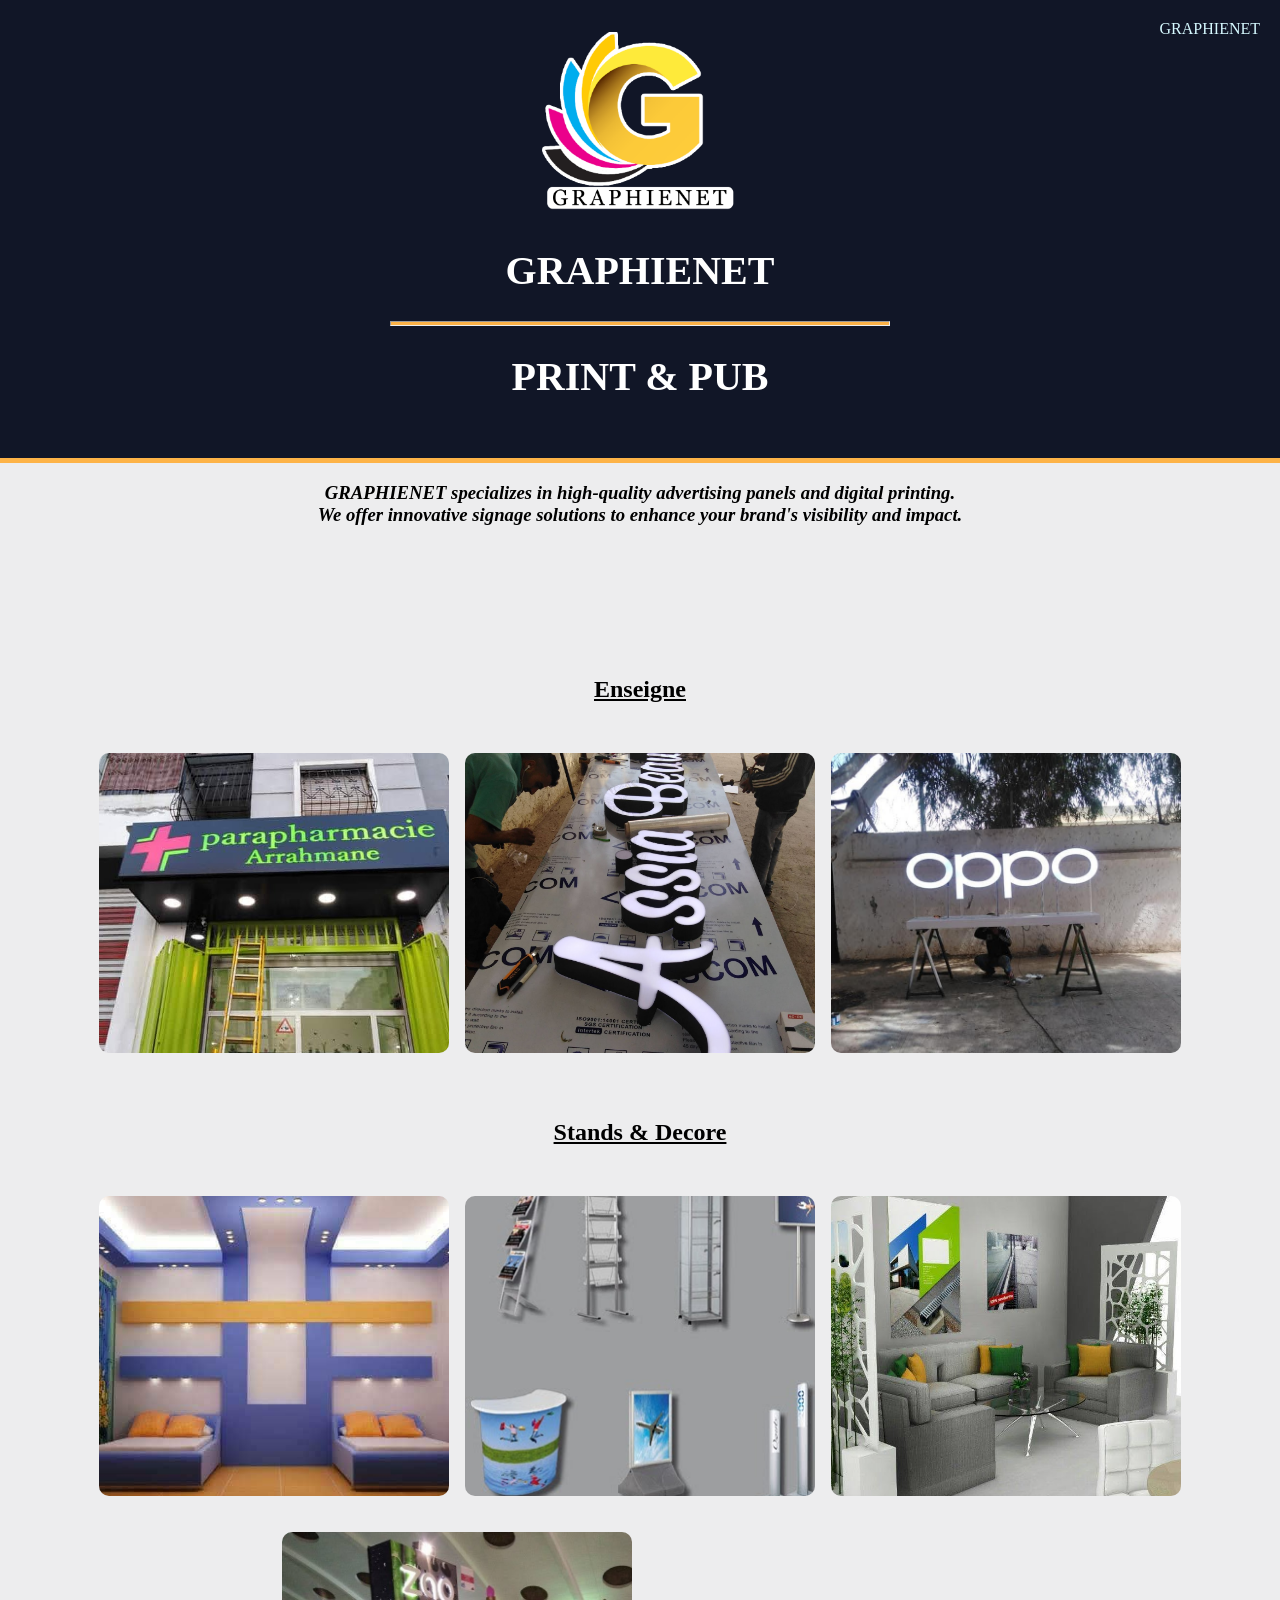
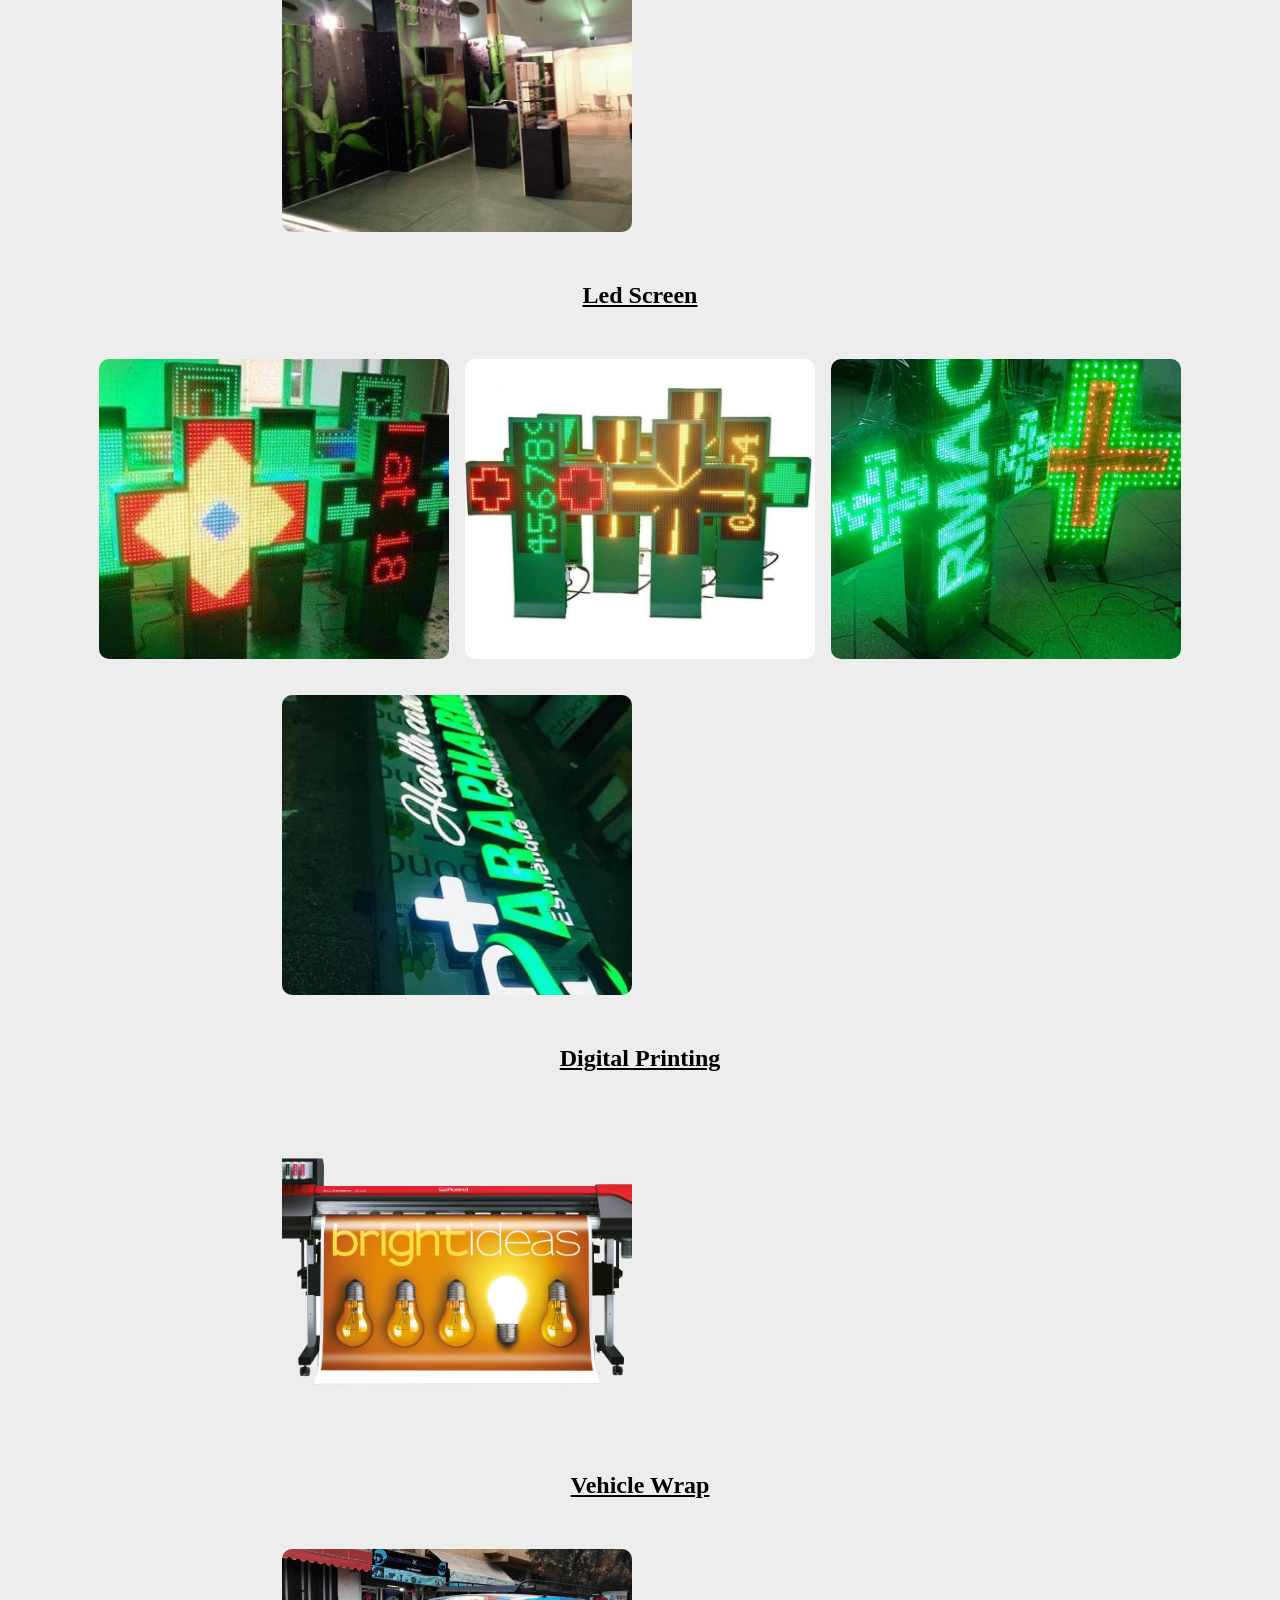
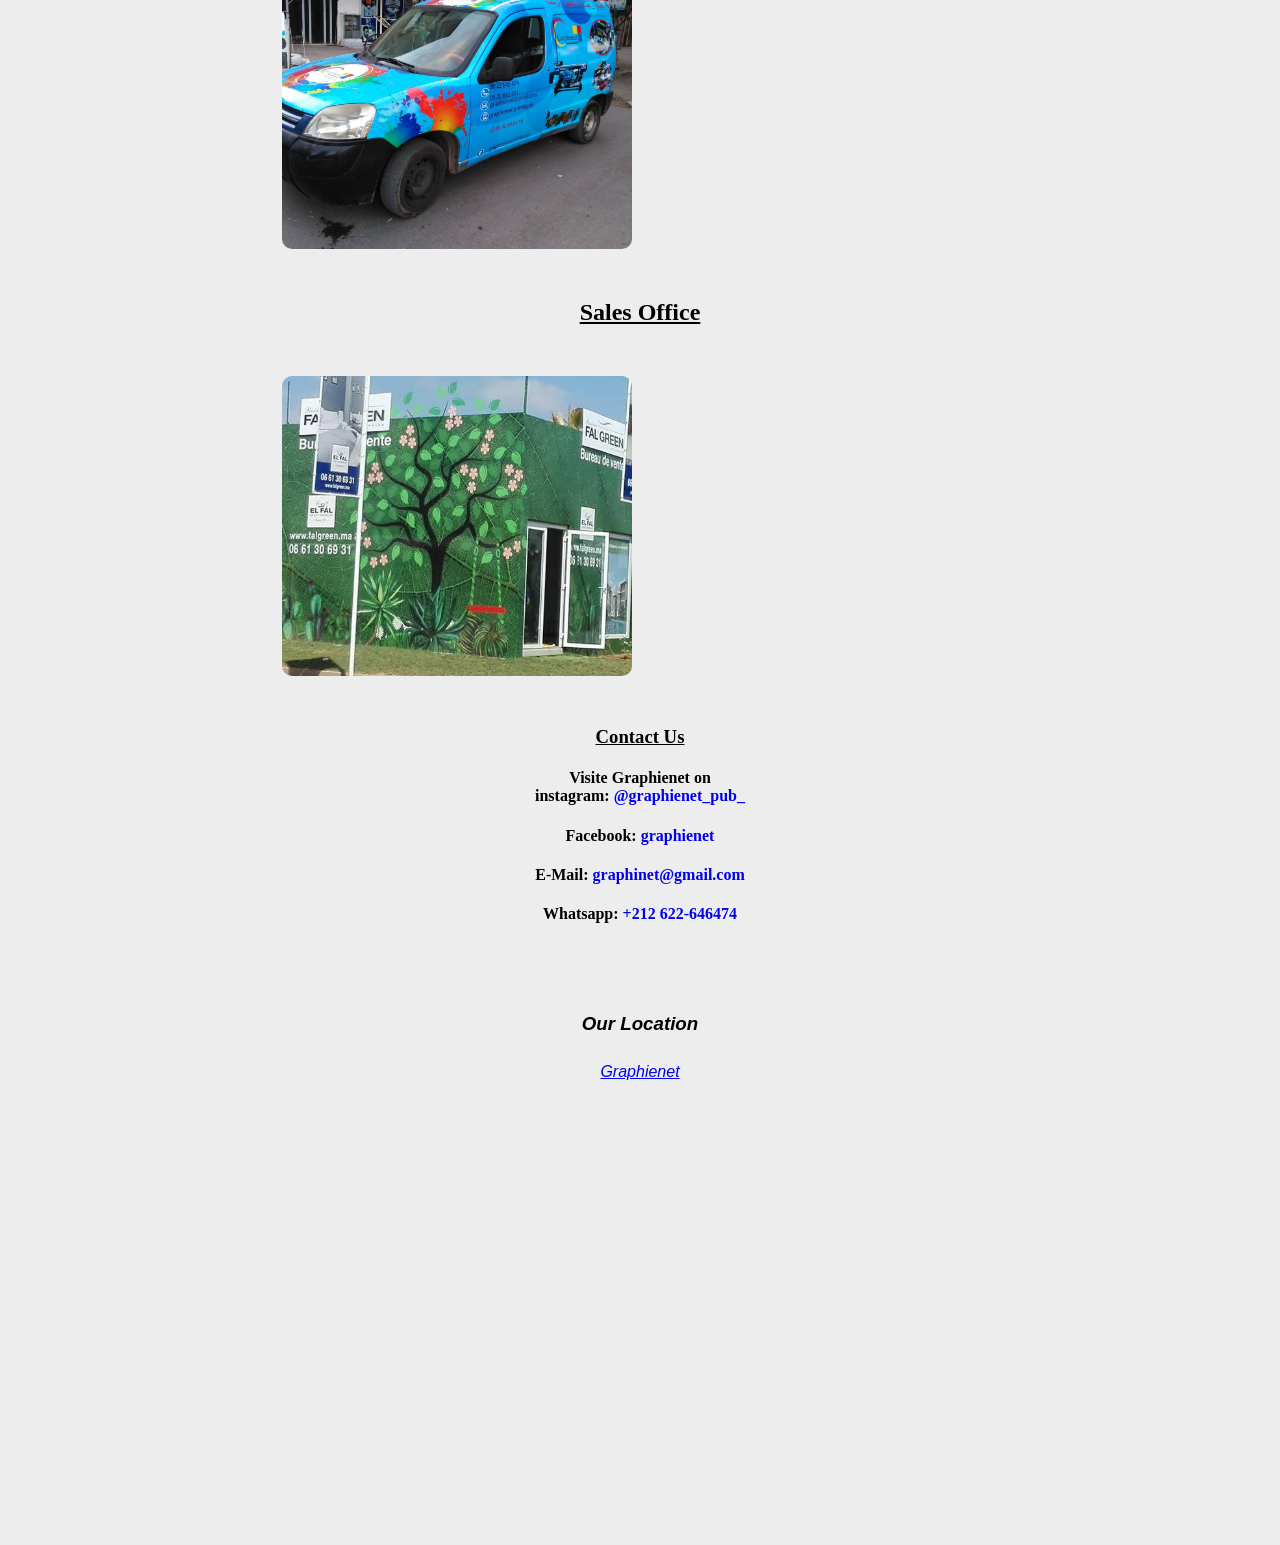
==== index.html @ 78c96ebe "Update and rename html.html to index.html" ====
<!DOCTYPE html>
<html lang="en">
<head>
    <meta charset="UTF-8">
    <meta name="viewport" content="width=device-width, initial-scale=1.0">
    <title>GraphieNet</title>
    <link rel="stylesheet" type="text/css" href="style.css" />
</head>
<body>
    <header class="header">
    <div class="banner">
        <img src="logo.png" alt="logo" class="logo">

        <h1>GRAPHIENET</h1>
        <hr class="seperator">
        <h1>Print & Pub</h1>

        <a href="https://www.instagram.com/graphienet_pub_/" class="linktree" target="_blank" rel="noopener noreferrer">Graphienet</a>
        
    </div>
    </header>

    <div class="desc">
        <h3>
            <em>
                <b>GRAPHIENET</b> specializes in high-quality advertising panels and digital printing.
                <br>
                We offer innovative signage solutions to enhance your brand's visibility and impact.
            </em>
        </h3>
    </div>

<div class="category" id="enseigne">
        <h2>Enseigne</h2>
    <div class="gallery" id="enseigne">
        <img src="enseign (1).jpg" alt="enseigne1">
        <img src="enseign (2).jpg" alt="enseigne2">
        <img src="enseign (3).jpg" alt="enseigne4">
    </div>
</div>


<div class="category" id="stand">
    <h2>Stands & Decore</h2>
    <div class="gallery" id="stand">
        <img src="decore (1).jpg" alt="stand1">
        <img src="decore (2).jpg" alt="stand2">
        <img src="decore (3).jpg" alt="stand3">
        <img src="decore (4).jpg" alt="stand4">

    </div>
</div>

<div class="category" id="led">
    <h2>Led Screen</h2>
    <div class="gallery" id="led">
    <img src="ledscreen (1).jpg" alt="led">
    <img src="ledscreen (2).jpg" alt="led">
    <img src="ledscreen (3).jpg" alt="led">
    <img src="ledscreen (4).jpg" alt="led">
    </div>
</div>

<div class="category" id="print">
    <h2>Digital Printing</h2>
    <div class="gallery" id="print">
        <img src="degitalprint.png" alt="print">
    </div>
</div>

<div class="category" id="car">
    <h2>Vehicle Wrap</h2>
    <div class="gallery" id="car">
        <img src="vehicle.jpg" alt="car">
    </div>     
</div>

<div class="category" id="office">
    <h2>Sales Office</h2>
    <div class="gallery" id="office">
        <img src="office.jpg" alt="office">

    </div>
</div>

<div class="links">
    <h3 class="socials">Contact Us</h3>
    <h4>Visite Graphienet on
    <br> instagram: 
    <a href="https://www.instagram.com/graphienet_pub_/" class="linkk" target="_blank" rel="noopener noreferrer">@graphienet_pub_</a>
    </h4>

    <h4>Facebook: 
        <a href="https://www.google.com/url?q=https%3A%2F%2Fweb.facebook.com%2Fprofile.php%3Fid%3D100088486404609&sa=D&sntz=1&usg=AOvVaw0hOHhqgc3eY6ema6oy1D6Z" class="linkk" target="_blank" rel="noopener noreferrer">graphienet</a>
        </h4>

    <h4 class="socials">E-Mail: 
    <a href="mailto:graphienet@gmail.com" class="linkk" target="_blank" rel="noopener noreferrer">graphinet@gmail.com</a>
    </h4>

    <h4 class="socials">Whatsapp: 
        <a href="https://wa.me/+212622646474" class="linkk" target="_blank" rel="noopener noreferrer">+212 622-646474</a>
    </h4>

</div>

<div class="map">
    <h3>Our Location</h3>
    <br><a href="https://maps.app.goo.gl/DjaWJMyS7jAJtdoW6">Graphienet</a>
    <br>
    <iframe 
        src="https://www.google.com/maps/embed?pb=!1m13!1m8!1m3!1d415.711482897327!2d-7.723894044145584!3d33.53539621679522!3m2!1i1024!2i768!4f13.1!3m2!1m1!2zMzPCsDMyJzA3LjgiTiA3wrA0MycyNi43Ilc!5e0!3m2!1sar!2sus!4v1722855816392!5m2!1sar!2sus" 
        width="600" 
        height="350" 
        style="border:0;" 
        allowfullscreen="" 
        loading="lazy" 
        referrerpolicy="no-referrer-when-downgrade">
    </iframe>
</div>

</body>
</html>
---- style.css ----
* {
    box-sizing: border-box;
}

body {
    margin: 0;
    font-family: Georgia, 'Times New Roman', Times, serif;
    background-color:rgb(237, 237, 238);
}

.banner {
    max-width: fit-content;
    margin-left: auto;
    margin-right: auto;
}

.logo {
    top: 40px;
    left: 30px;
    width: 200px;
    height: auto;
}

.linktree {
    position: absolute;
    top: 20px;
    right: 20px;
    color: #d6f9ff;
    text-decoration: none;
    font-size: 16px;
}

.linktree:hover {
    text-decoration: underline;
}

.header {
    display: flex;
    align-items: center;
    justify-content: space-between;
    margin: 0;
    text-align: center;
    text-transform: uppercase;
    font-size: 20px;
    padding: 32px;
    background-color: rgb(17, 22, 39);
    color:#fff;
    border-bottom:  5px solid #fdb347;
}

.seperator {
    width: 500px;
    height: 5px;
    background-color: #fdb347;
    color: #fdb347;
}

.desc {
    margin-bottom: 150px;
    margin-left: 150px;
    margin-right: 150px;
    text-align: center;
}

.gallery {
    display: flex;
    flex-direction: row;
    flex-wrap: wrap;
    justify-content: center;
    gap: 16px;
    max-width: 1400px;
    margin: 0 auto;
    margin-bottom: 20px;
    padding: 20px 10px;
}

.gallery img {
    width: 100%;
    max-width: 350px;
    height: 300px;
    margin: 10px 0;
    object-fit: cover;
    border-radius: 10px;
}

h2 {
    margin-bottom: 20px;
    text-align: center;
    text-decoration: underline;
}

.gallery::after {
    content: "";
    width: 350px;
}

.map {
    width: 70%;
    margin: 0 auto 20px auto;
    padding: 50px;
    text-align: center;
}

.map h3{
    margin-bottom: 10px;
    text-align: center;
}

.links {
    margin-bottom: 20px;
    text-align: center;
    text-decoration: none;
}

.links a {
    text-decoration: none;
}

.links h3 {
    text-decoration: underline;
}

.linkk:hover {
    text-decoration: underline;
}

iframe {
    margin-top: 10px;
    margin-bottom: 30px;
}

.map {
    font-family:'Franklin Gothic Medium', 'Arial Narrow', Arial, sans-serif;
    font-style: italic;
}

/*for phone browser*/

@media (max-width: 760px) {

*{ 
    box-sizing: border-box;
}

html, body {
    margin: 0;
    padding: 0;
    overflow-x: hidden;
}

.logo {
    top: 40px;
    left: 30px;
    width: 150px;
    height: auto;
}

.linktree {
    display: none;
}

.seperator{
    width: 100%;
}

.desc {
    margin-left: 10px;
    margin-right: 10px;
}

.header {
    overflow: hidden;
    padding: 12px;
    flex-direction: column;
    text-align: center;
}

.gallery{
    grid-template-columns: 2fr;
}

.gallery img {
    width: 100%;
    height: auto;
    border-radius: 10px;
}

.map {
    text-align: center;
    overflow-x: hidden;
}

}
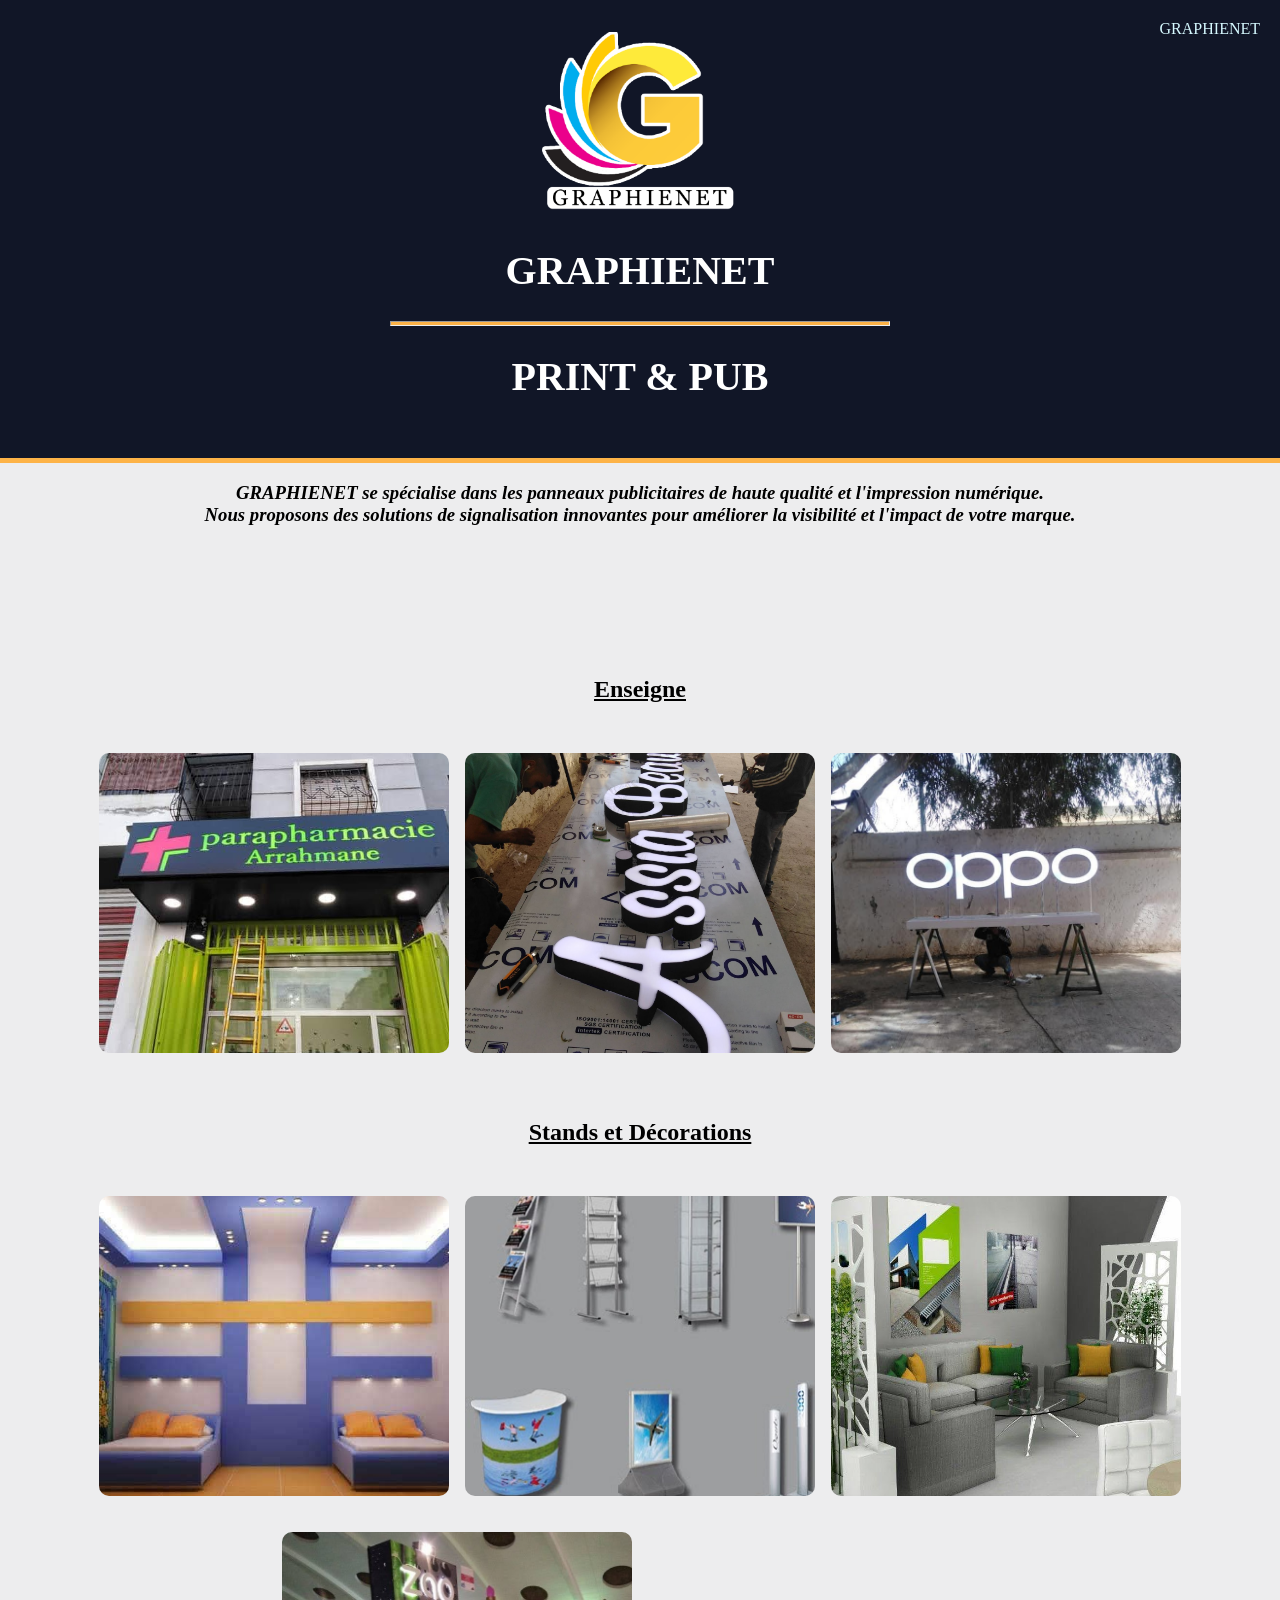
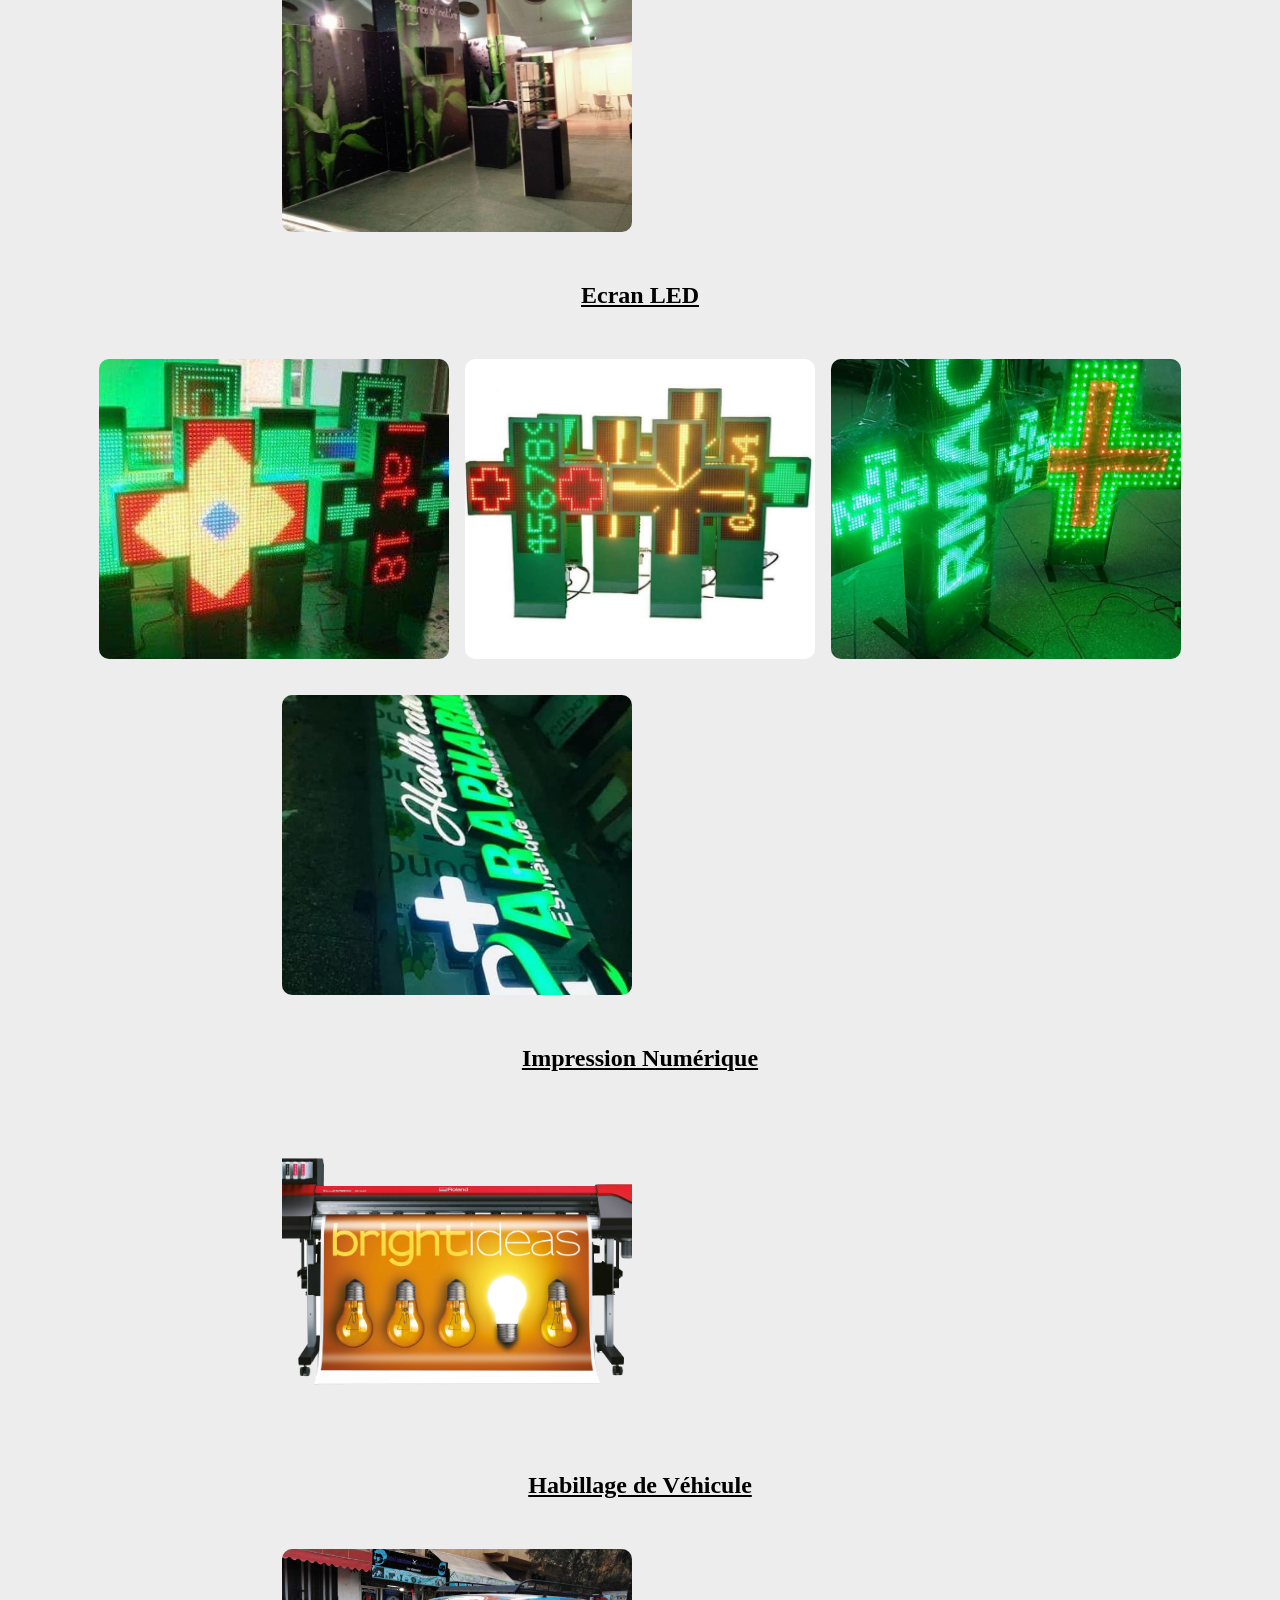
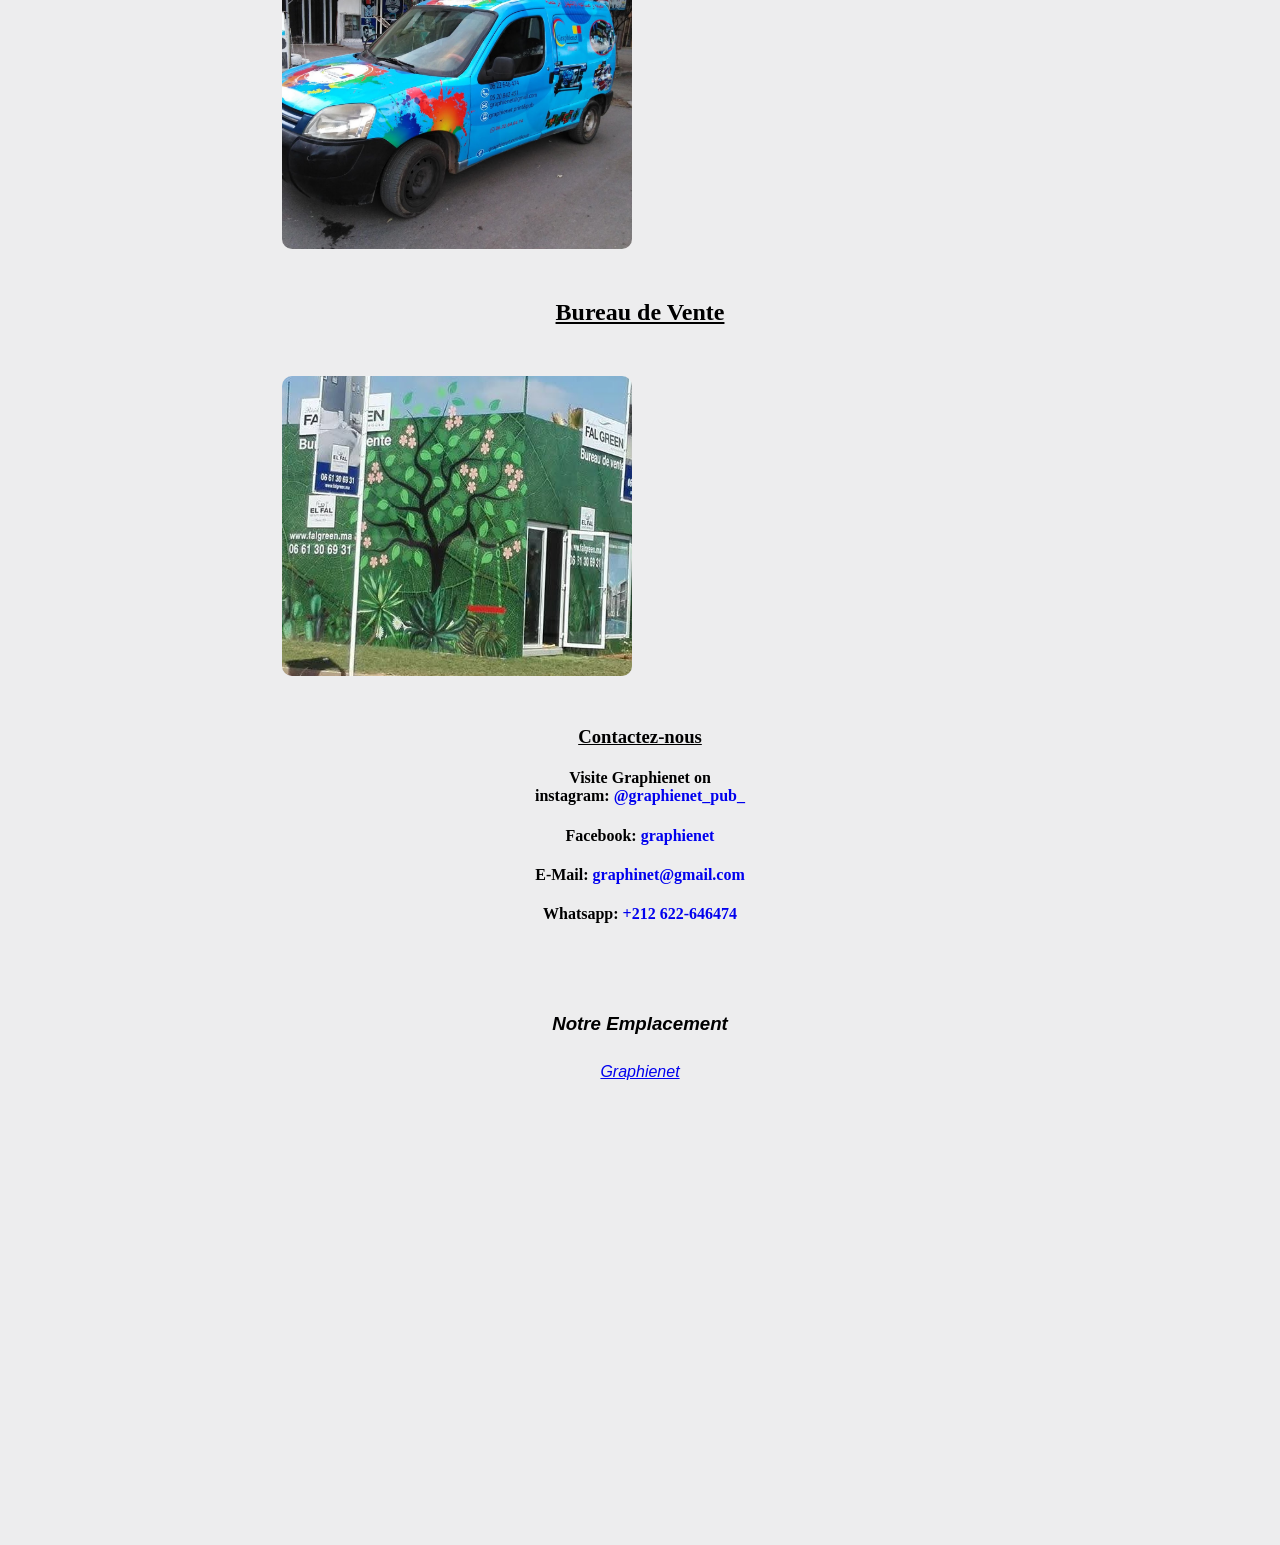
==== commit 058e7165: "Update index.html changed the webpage language" ====
--- a/index.html
+++ b/index.html
@@ -1,5 +1,5 @@
 <!DOCTYPE html>
-<html lang="en">
+<html lang="fr">
 <head>
     <meta charset="UTF-8">
     <meta name="viewport" content="width=device-width, initial-scale=1.0">
@@ -23,9 +23,9 @@
     <div class="desc">
         <h3>
             <em>
-                <b>GRAPHIENET</b> specializes in high-quality advertising panels and digital printing.
+                <b>GRAPHIENET</b> se spécialise dans les panneaux publicitaires de haute qualité et l'impression numérique.
                 <br>
-                We offer innovative signage solutions to enhance your brand's visibility and impact.
+                Nous proposons des solutions de signalisation innovantes pour améliorer la visibilité et l'impact de votre marque.
             </em>
         </h3>
     </div>
@@ -41,7 +41,7 @@
 
 
 <div class="category" id="stand">
-    <h2>Stands & Decore</h2>
+    <h2>Stands et Décorations</h2>
     <div class="gallery" id="stand">
         <img src="decore (1).jpg" alt="stand1">
         <img src="decore (2).jpg" alt="stand2">
@@ -52,7 +52,7 @@
 </div>
 
 <div class="category" id="led">
-    <h2>Led Screen</h2>
+    <h2>Ecran LED</h2>
     <div class="gallery" id="led">
     <img src="ledscreen (1).jpg" alt="led">
     <img src="ledscreen (2).jpg" alt="led">
@@ -62,21 +62,21 @@
 </div>
 
 <div class="category" id="print">
-    <h2>Digital Printing</h2>
+    <h2>Impression Numérique</h2>
     <div class="gallery" id="print">
         <img src="degitalprint.png" alt="print">
     </div>
 </div>
 
 <div class="category" id="car">
-    <h2>Vehicle Wrap</h2>
+    <h2>Habillage de Véhicule</h2>
     <div class="gallery" id="car">
         <img src="vehicle.jpg" alt="car">
     </div>     
 </div>
 
 <div class="category" id="office">
-    <h2>Sales Office</h2>
+    <h2>Bureau de Vente</h2>
     <div class="gallery" id="office">
         <img src="office.jpg" alt="office">
 
@@ -84,7 +84,7 @@
 </div>
 
 <div class="links">
-    <h3 class="socials">Contact Us</h3>
+    <h3 class="socials">Contactez-nous</h3>
     <h4>Visite Graphienet on
     <br> instagram: 
     <a href="https://www.instagram.com/graphienet_pub_/" class="linkk" target="_blank" rel="noopener noreferrer">@graphienet_pub_</a>
@@ -105,7 +105,7 @@
 </div>
 
 <div class="map">
-    <h3>Our Location</h3>
+    <h3>Notre Emplacement</h3>
     <br><a href="https://maps.app.goo.gl/DjaWJMyS7jAJtdoW6">Graphienet</a>
     <br>
     <iframe 
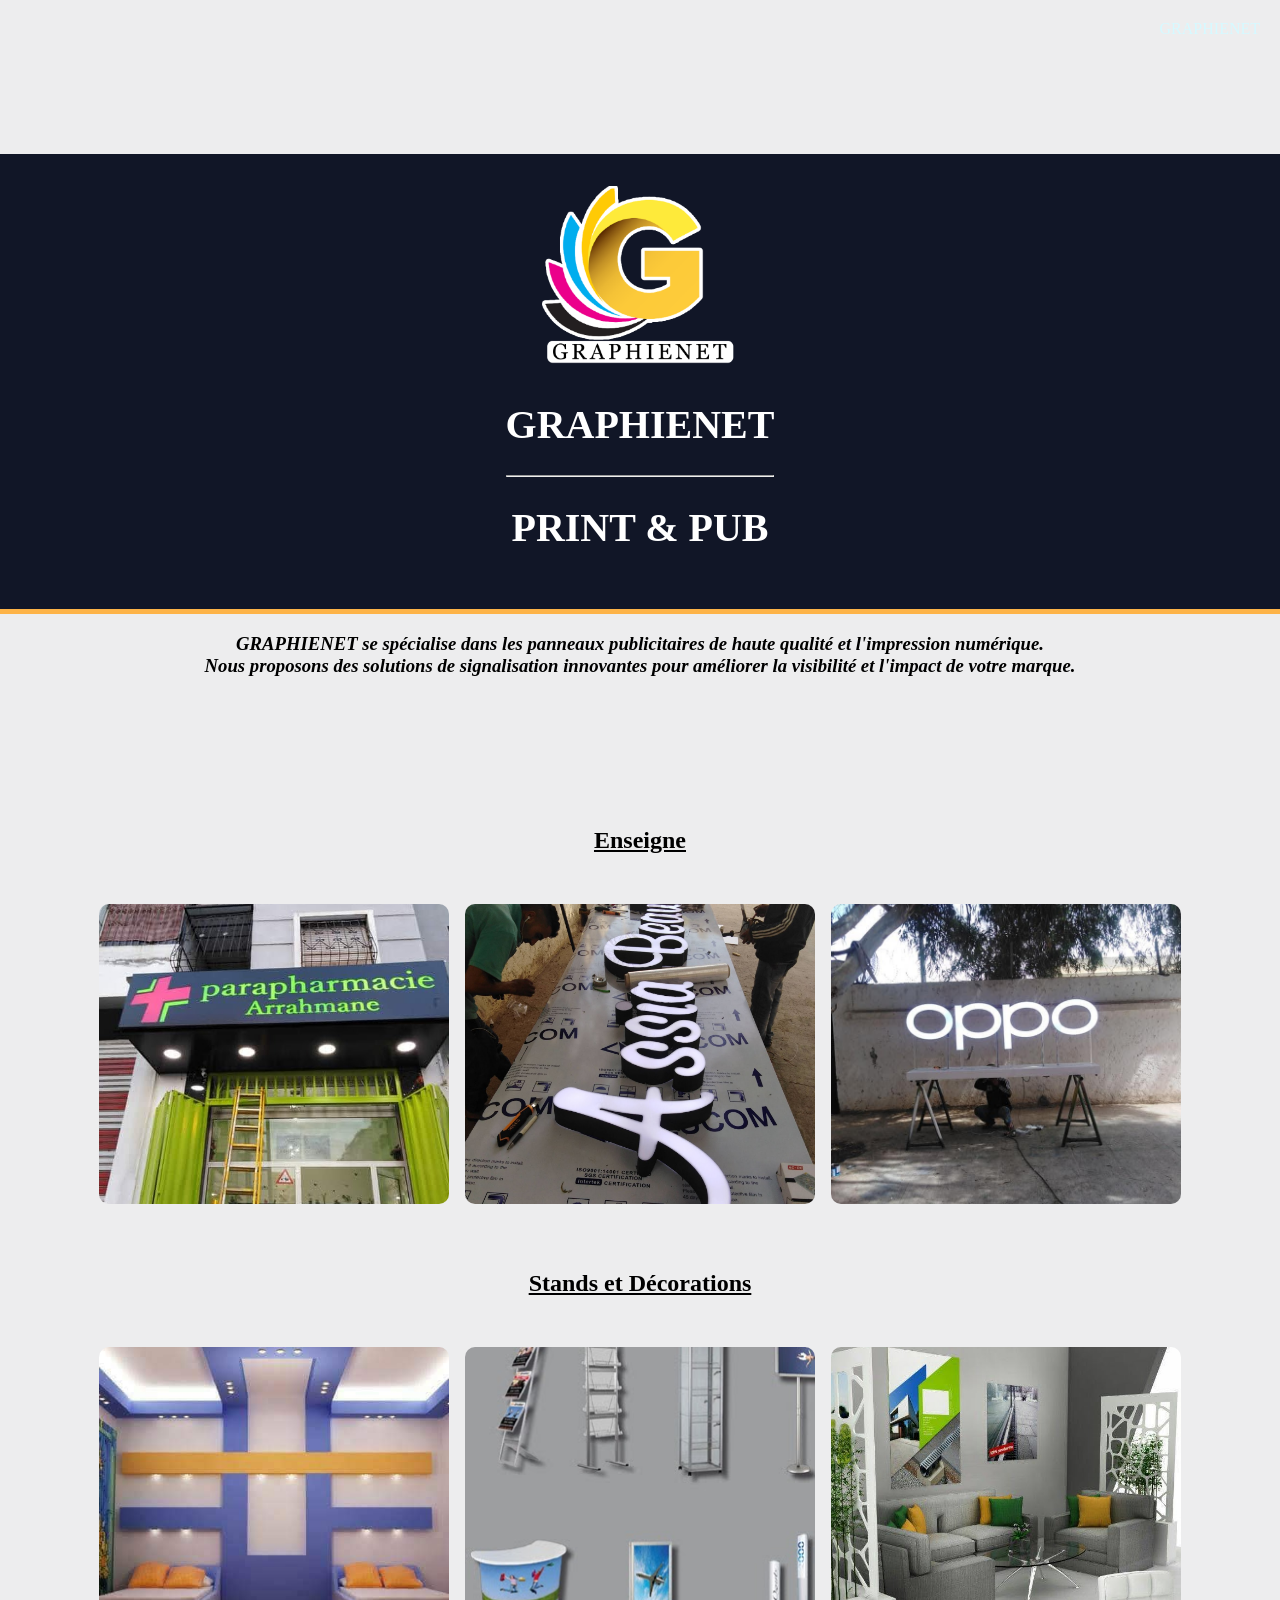
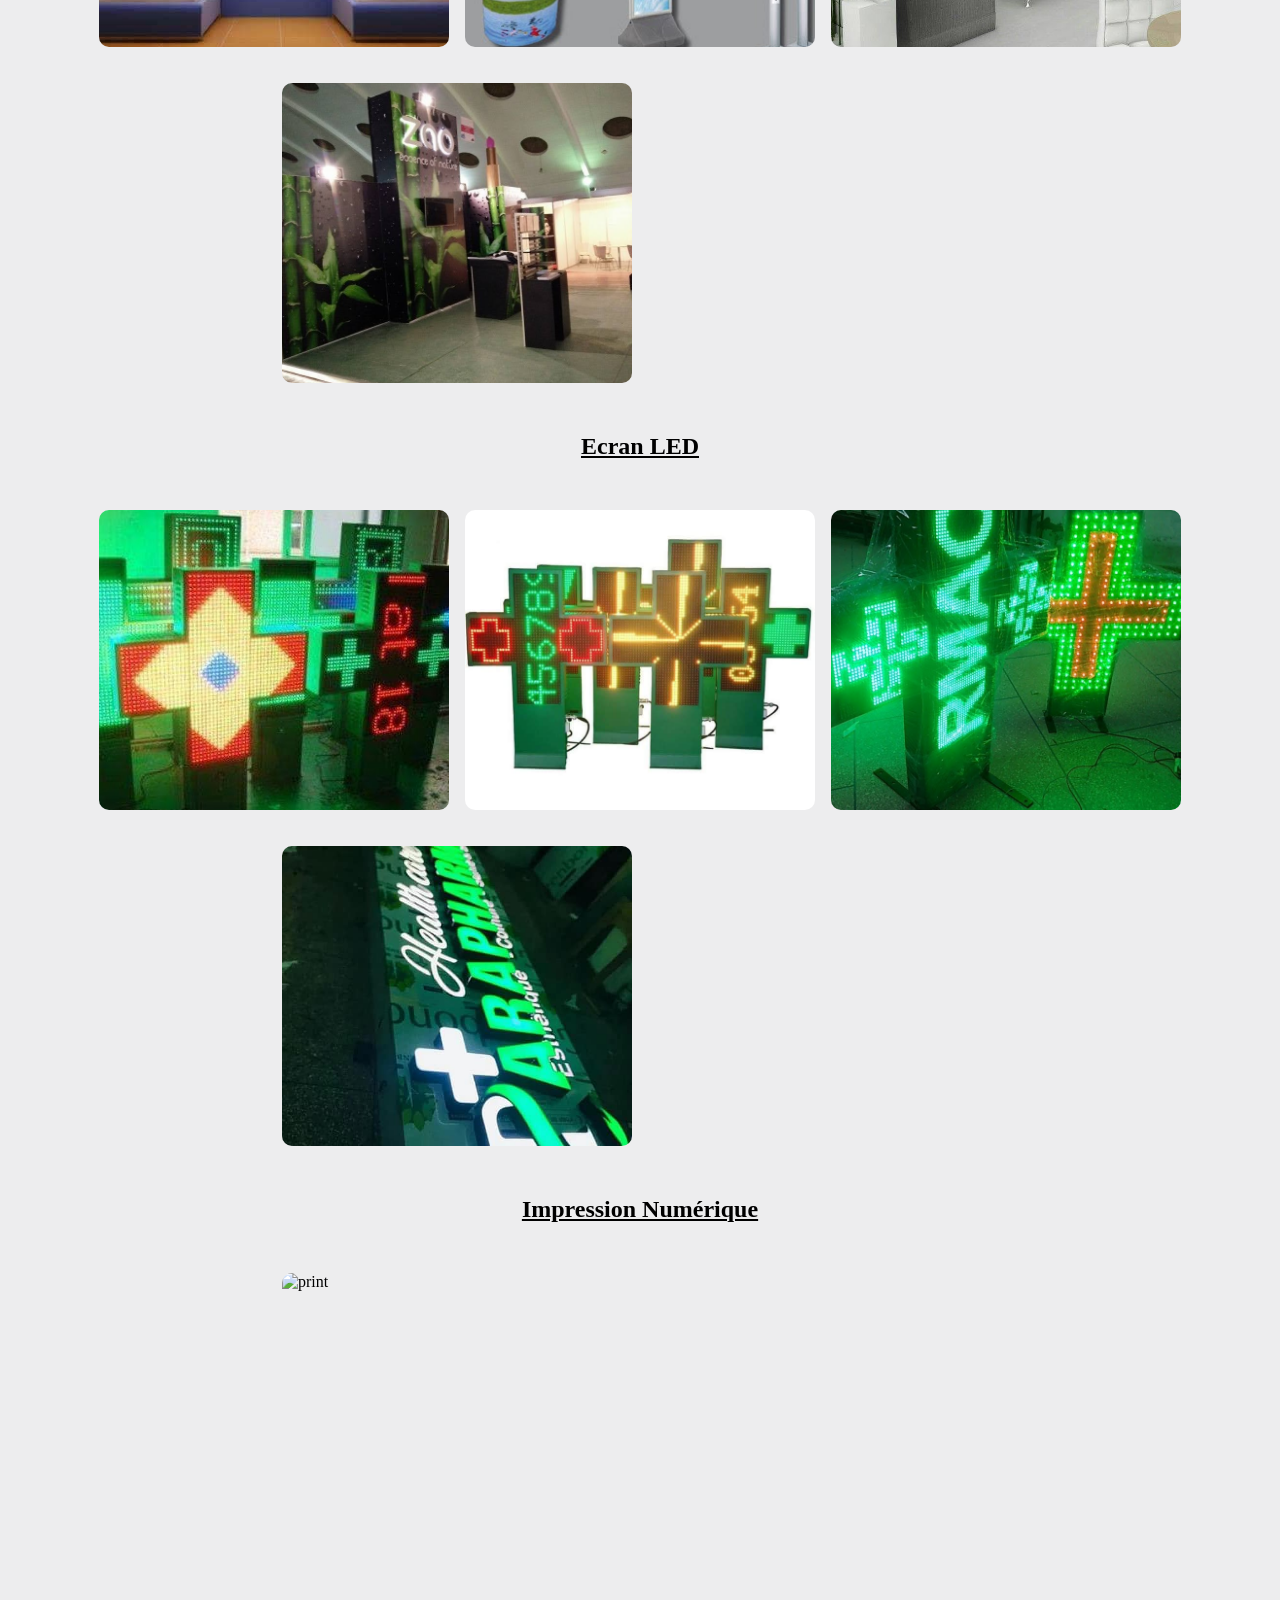
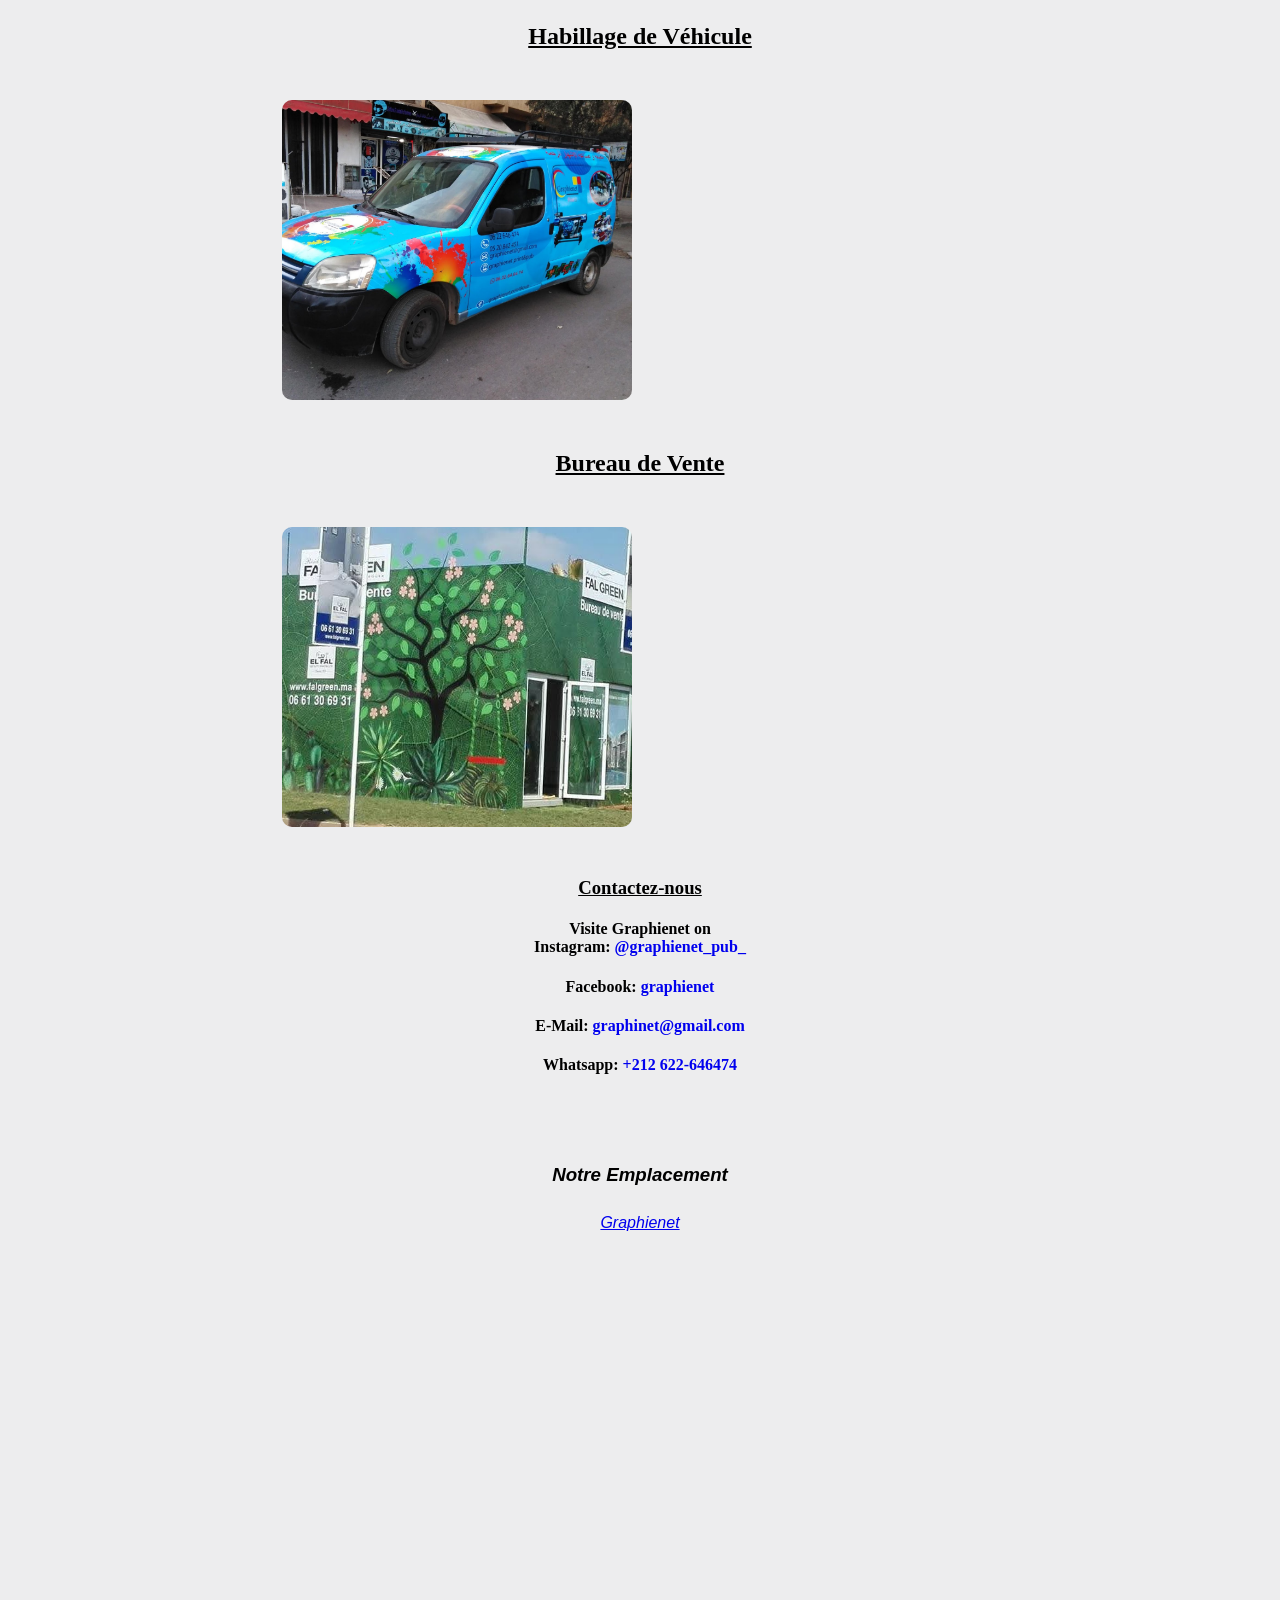
==== commit a3650eda: "Update index.html added a video intro and some javascript" ====
--- a/index.html
+++ b/index.html
@@ -7,17 +7,42 @@
     <link rel="stylesheet" type="text/css" href="style.css" />
 </head>
 <body>
+
+    <video id="intro" autoplay muted>
+        <source src="video.mp4" type="video/mp4">
+    </video>
+
+    <script>
+        const video = document.getElementById('intro');
+
+        function handleError() {
+            video.classList.add('hidden');
+        }
+
+        function playVid() {
+            video.play().catch(() => {
+                handleError();
+            });
+        }
+
+        // events
+        video.addEventListener('canplaythrough', playVid);
+        video.addEventListener('ended', () => {
+            video.classList.add('hidden');
+        });
+        video.addEventListener('error', handleError);
+
+        playVid();
+    </script>
+    
     <header class="header">
-    <div class="banner">
-        <img src="logo.png" alt="logo" class="logo">
-
-        <h1>GRAPHIENET</h1>
-        <hr class="seperator">
-        <h1>Print & Pub</h1>
-
-        <a href="https://www.instagram.com/graphienet_pub_/" class="linktree" target="_blank" rel="noopener noreferrer">Graphienet</a>
-        
-    </div>
+        <div class="banner">
+            <img src="logo.png" alt="logo" class="logo">
+            <h1>GRAPHIENET</h1>
+            <hr class="separator">
+            <h1>Print & Pub</h1>
+            <a href="https://www.instagram.com/graphienet_pub_/" class="linktree" target="_blank" rel="noopener noreferrer">Graphienet</a>
+        </div>
     </header>
 
     <div class="desc">
@@ -30,94 +55,87 @@
         </h3>
     </div>
 
-<div class="category" id="enseigne">
+    <div class="category" id="enseigne-category">
         <h2>Enseigne</h2>
-    <div class="gallery" id="enseigne">
-        <img src="enseign (1).jpg" alt="enseigne1">
-        <img src="enseign (2).jpg" alt="enseigne2">
-        <img src="enseign (3).jpg" alt="enseigne4">
+        <div class="gallery" id="enseigne">
+            <img src="enseign (1).jpg" alt="enseigne1">
+            <img src="enseign (2).jpg" alt="enseigne2">
+            <img src="enseign (3).jpg" alt="enseigne3">
+        </div>
     </div>
-</div>
 
+    <div class="category" id="stand-category">
+        <h2>Stands et Décorations</h2>
+        <div class="gallery" id="stand">
+            <img src="decore (1).jpg" alt="stand1">
+            <img src="decore (2).jpg" alt="stand2">
+            <img src="decore (3).jpg" alt="stand3">
+            <img src="decore (4).jpg" alt="stand4">
+        </div>
+    </div>
 
-<div class="category" id="stand">
-    <h2>Stands et Décorations</h2>
-    <div class="gallery" id="stand">
-        <img src="decore (1).jpg" alt="stand1">
-        <img src="decore (2).jpg" alt="stand2">
-        <img src="decore (3).jpg" alt="stand3">
-        <img src="decore (4).jpg" alt="stand4">
+    <div class="category" id="led-category">
+        <h2>Ecran LED</h2>
+        <div class="gallery" id="led">
+            <img src="ledscreen (1).jpg" alt="led1">
+            <img src="ledscreen (2).jpg" alt="led2">
+            <img src="ledscreen (3).jpg" alt="led3">
+            <img src="ledscreen (4).jpg" alt="led4">
+        </div>
+    </div>
 
+    <div class="category" id="print-category">
+        <h2>Impression Numérique</h2>
+        <div class="gallery" id="print">
+            <img src="digitalprint.png" alt="print">
+        </div>
     </div>
-</div>
 
-<div class="category" id="led">
-    <h2>Ecran LED</h2>
-    <div class="gallery" id="led">
-    <img src="ledscreen (1).jpg" alt="led">
-    <img src="ledscreen (2).jpg" alt="led">
-    <img src="ledscreen (3).jpg" alt="led">
-    <img src="ledscreen (4).jpg" alt="led">
+    <div class="category" id="car-category">
+        <h2>Habillage de Véhicule</h2>
+        <div class="gallery" id="car">
+            <img src="vehicle.jpg" alt="car">
+        </div>     
     </div>
-</div>
 
-<div class="category" id="print">
-    <h2>Impression Numérique</h2>
-    <div class="gallery" id="print">
-        <img src="degitalprint.png" alt="print">
+    <div class="category" id="office-category">
+        <h2>Bureau de Vente</h2>
+        <div class="gallery" id="office">
+            <img src="office.jpg" alt="office">
+        </div>
     </div>
-</div>
 
-<div class="category" id="car">
-    <h2>Habillage de Véhicule</h2>
-    <div class="gallery" id="car">
-        <img src="vehicle.jpg" alt="car">
-    </div>     
-</div>
+    <div class="links">
+        <h3 class="socials">Contactez-nous</h3>
+        <h4>Visite Graphienet on
+        <br> Instagram: 
+        <a href="https://www.instagram.com/graphienet_pub_/" class="linkk" target="_blank" rel="noopener noreferrer">@graphienet_pub_</a>
+        </h4>
+        <h4>Facebook: 
+            <a href="https://www.google.com/url?q=https%3A%2F%2Fweb.facebook.com%2Fprofile.php%3Fid%3D100088486404609&sa=D&sntz=1&usg=AOvVaw0hOHhqgc3eY6ema6oy1D6Z" class="linkk" target="_blank" rel="noopener noreferrer">graphienet</a>
+        </h4>
+        <h4 class="socials">E-Mail: 
+            <a href="mailto:graphienet@gmail.com" class="linkk" target="_blank" rel="noopener noreferrer">graphinet@gmail.com</a>
+        </h4>
+        <h4 class="socials">Whatsapp: 
+            <a href="https://wa.me/+212622646474" class="linkk" target="_blank" rel="noopener noreferrer">+212 622-646474</a>
+        </h4>
+    </div>
 
-<div class="category" id="office">
-    <h2>Bureau de Vente</h2>
-    <div class="gallery" id="office">
-        <img src="office.jpg" alt="office">
-
+    <div class="map">
+        <h3>Notre Emplacement</h3>
+        <br><a href="https://maps.app.goo.gl/DjaWJMyS7jAJtdoW6">Graphienet</a>
+        <br>
+        <iframe 
+            src="https://www.google.com/maps/embed?pb=!1m13!1m8!1m3!1d415.711482897327!2d-7.723894044145584!3d33.53539621679522!3m2!1i1024!2i768!4f13.1!3m2!1m1!2zMzPCsDMyJzA3LjgiTiA3wrA0MycyNi43Ilc!5e0!3m2!1sar!2sus!4v1722855816392!5m2!1sar!2sus" 
+            width="600" 
+            height="350" 
+            style="border:0;" 
+            allowfullscreen="" 
+            loading="lazy" 
+            referrerpolicy="no-referrer-when-downgrade">
+        </iframe>
     </div>
-</div>
-
-<div class="links">
-    <h3 class="socials">Contactez-nous</h3>
-    <h4>Visite Graphienet on
-    <br> instagram: 
-    <a href="https://www.instagram.com/graphienet_pub_/" class="linkk" target="_blank" rel="noopener noreferrer">@graphienet_pub_</a>
-    </h4>
-
-    <h4>Facebook: 
-        <a href="https://www.google.com/url?q=https%3A%2F%2Fweb.facebook.com%2Fprofile.php%3Fid%3D100088486404609&sa=D&sntz=1&usg=AOvVaw0hOHhqgc3eY6ema6oy1D6Z" class="linkk" target="_blank" rel="noopener noreferrer">graphienet</a>
-        </h4>
-
-    <h4 class="socials">E-Mail: 
-    <a href="mailto:graphienet@gmail.com" class="linkk" target="_blank" rel="noopener noreferrer">graphinet@gmail.com</a>
-    </h4>
-
-    <h4 class="socials">Whatsapp: 
-        <a href="https://wa.me/+212622646474" class="linkk" target="_blank" rel="noopener noreferrer">+212 622-646474</a>
-    </h4>
-
-</div>
-
-<div class="map">
-    <h3>Notre Emplacement</h3>
-    <br><a href="https://maps.app.goo.gl/DjaWJMyS7jAJtdoW6">Graphienet</a>
-    <br>
-    <iframe 
-        src="https://www.google.com/maps/embed?pb=!1m13!1m8!1m3!1d415.711482897327!2d-7.723894044145584!3d33.53539621679522!3m2!1i1024!2i768!4f13.1!3m2!1m1!2zMzPCsDMyJzA3LjgiTiA3wrA0MycyNi43Ilc!5e0!3m2!1sar!2sus!4v1722855816392!5m2!1sar!2sus" 
-        width="600" 
-        height="350" 
-        style="border:0;" 
-        allowfullscreen="" 
-        loading="lazy" 
-        referrerpolicy="no-referrer-when-downgrade">
-    </iframe>
-</div>
 
 </body>
 </html>
